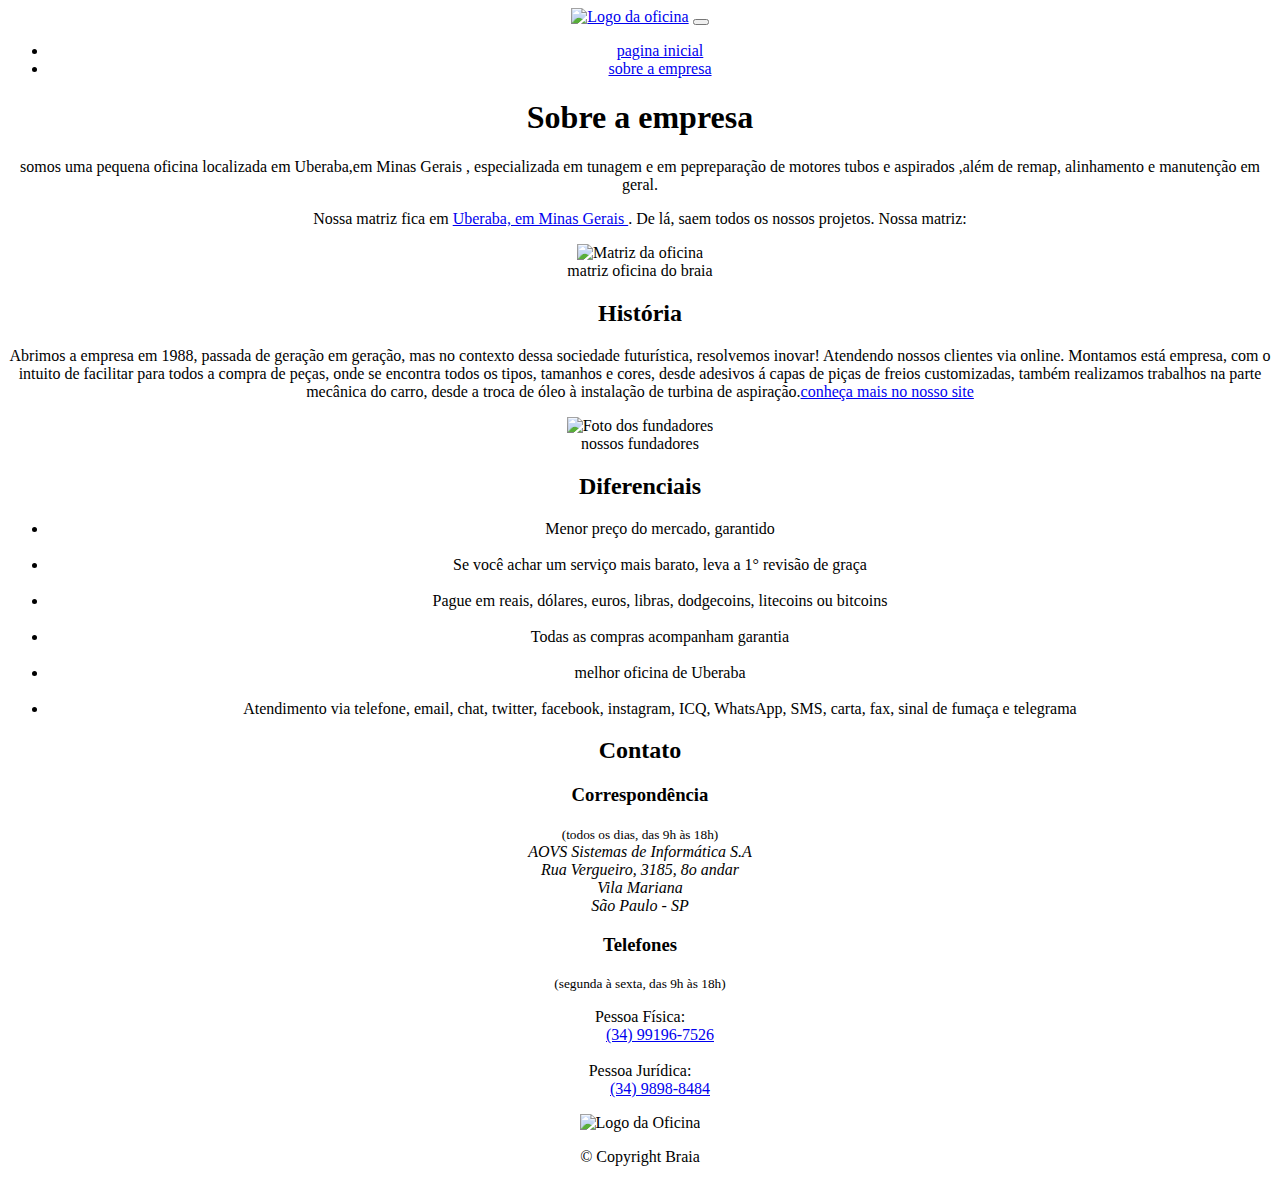
==== pagina-web-main/css/sobre.html @ 528ef4ca "Add files via upload" ====
<!doctype html>
<html lang="pt-BR">

<head>
   <meta charset="utf-8">
   <title>
      oficina do braia | Sobre a empresa
   </title>
   <link href="" rel="icon">
   <link rel="stylesheet" href="C:\Users\guilhermy\OneDrive\html do meu ovo\pagina-web-main\css\sobre.css">
   <link rel="stylesheet" href="node_modules/bootstrap/compiler/bootstrap.css">
  <link rel="stylesheet" href="style/css/style.css">
  <link rel="stylesheet" href="node_modules/font-awesome/css/font-awesome.css">
 <link href="C:\Users\guilhermy\OneDrive\html do meu ovo\pagina-web-main\css\bootstrap.css" rel="stylesheet">

   <nav class="navbar navbar-expand-sm navbar-dark bg-dark" align="center">
      <a class="navbar-brand" href="index.html"><img class="header-navbar-logo"
            src="C:\Users\guilhermy\OneDrive\html do meu ovo\pagina-web-main\img\logo-removebg-preview.png"
            alt="Logo da oficina"></a>
      <button class="navbar-toggler" type="button" data-toggle="collapse" data-target="#navbarSupportedContent"
         aria-controls="navbarSupportedContent" aria-expanded="false" aria-label="Toggle navigation">
         <span class="navbar-toggler-icon"></span>
      </button>
      <div class="collapse navbar-collapse" id="navbarSupportedContent">
         <ul class="navbar-nav mr-auto">
            <li class="nav-item active">
               <a class="nav-link" href="C:\Users\guilhermy\OneDrive\html do meu ovo\site bala d+.html">pagina
                  inicial</a>
            </li>
            <li class="nav-item">
               <a class="nav-link"
                  href="C:\Users\guilhermy\OneDrive\html do meu ovo\pagina-web-main\css\sobre.html">sobre a empresa</a>
            </li>
         </ul>
      </div>
   </nav>
</head>

<body align="center">



   <h1 class="titulo"> Sobre a empresa </h1>
   somos uma pequena oficina localizada em Uberaba,em Minas Gerais , especializada em tunagem e em pepreparação de
   motores tubos e aspirados ,além de remap, alinhamento e manutenção em geral. <br>

   <p>

   </p>
   <p>
      Nossa matriz fica em <a href="https://www.google.com.br/maps/@-19.7454756,-47.9016207,19.61z"> Uberaba, em Minas
         Gerais </a>. De lá, saem todos os nossos projetos. Nossa matriz:

   </p>
   <figure class="matriz-musicdot">



      <img src="C:\Users\guilhermy\OneDrive\html do meu ovo\pagina-web-main\img\oficina.jpeg" alt="Matriz da oficina">
      <figcaption>
         matriz oficina do braia
      </figcaption>
   </figure>

   <h2 id="historia" class="subtitulo"> História </h2>
   <p>Abrimos a empresa em 1988, passada de geração em geração, mas no contexto dessa sociedade futurística, resolvemos
      inovar! Atendendo nossos clientes via online.
      Montamos está empresa, com o intuito de facilitar para todos a compra de peças, onde se encontra todos os tipos,
      tamanhos e cores, desde adesivos á capas de piças de freios customizadas, também realizamos trabalhos na parte
      mecânica do carro, desde a troca de óleo à instalação de turbina de aspiração.<a class="nav-link"
         href="C:\Users\guilhermy\OneDrive\html do meu ovo\pagina-web-main\css\index.html">conheça mais no nosso
         site</a>
   </p>
   <figure class="familia-tupfeln">
      <img src="C:\Users\guilhermy\OneDrive\html do meu ovo\pagina-web-main\img\ala que otario.jpeg"
         alt="Foto dos fundadores">
      <figcaption>nossos fundadores</figcaption>
   </figure>
   </figure>

   <h2 id="diferenciais" class="subtitulo"> Diferenciais </h2>
   <ul>
      <li> Menor preço do mercado, garantido </li>
      <br>
      <li> Se você achar um serviço mais barato, leva a 1° revisão de graça </li>
      <br>
      <li> Pague em reais, dólares, euros, libras, dodgecoins, litecoins ou bitcoins </li>
      <br>
      <li> Todas as compras acompanham garantia </li>
      <br>
      <li> melhor oficina de Uberaba</li>
      <br>
      <li> Atendimento via telefone, email, chat, twitter, facebook, instagram, ICQ, WhatsApp, SMS, carta, fax, sinal de
         fumaça e telegrama </li>

   </ul>
   <h2 class="titulo"> Contato </h2>
   <h3 class="contato__subtitulo"> Correspondência </h3>
   <small> (todos os dias, das 9h às 18h) </small>
   <div class="contato__secao">
      <address class="contato__info">
         AOVS Sistemas de Informática S.A
         <br>
         Rua Vergueiro, 3185, 8o andar
         <br>
         Vila Mariana
         <br>
         São Paulo - SP
      </address>
   </div>
   <div id="contato" class="contato__secao contato__secao--telefone">
      <h3 class="contato__subtitulo"> Telefones </h3>
      <small> (segunda à sexta, das 9h às 18h) </small>

      <dl class="contato__info">
         <dt class="contato__info-titulo"> Pessoa Física: </dt>
         <dd class="contato__info-descricao"> <a href="tel://3499196-7526"> (34) 99196-7526</a> </dd> <br>
         <dt class="contato__info-titulo"> Pessoa Jurídica: </dt>
         <dd class="contato__info-descricao"> <a href="tel://349898-8484"> (34) 9898-8484</a> </dd>
      </dl>
   </div>
   <footer class="rodape">
      <img src="C:\Users\guilhermy\OneDrive\html do meu ovo\pagina-web-main\img\logo-removebg-preview.png"
         alt="Logo da Oficina " class="rodape__logo">
      <p class="rodape__copyright"> &copy; Copyright Braia </p>
   </footer>

</body>

</html>
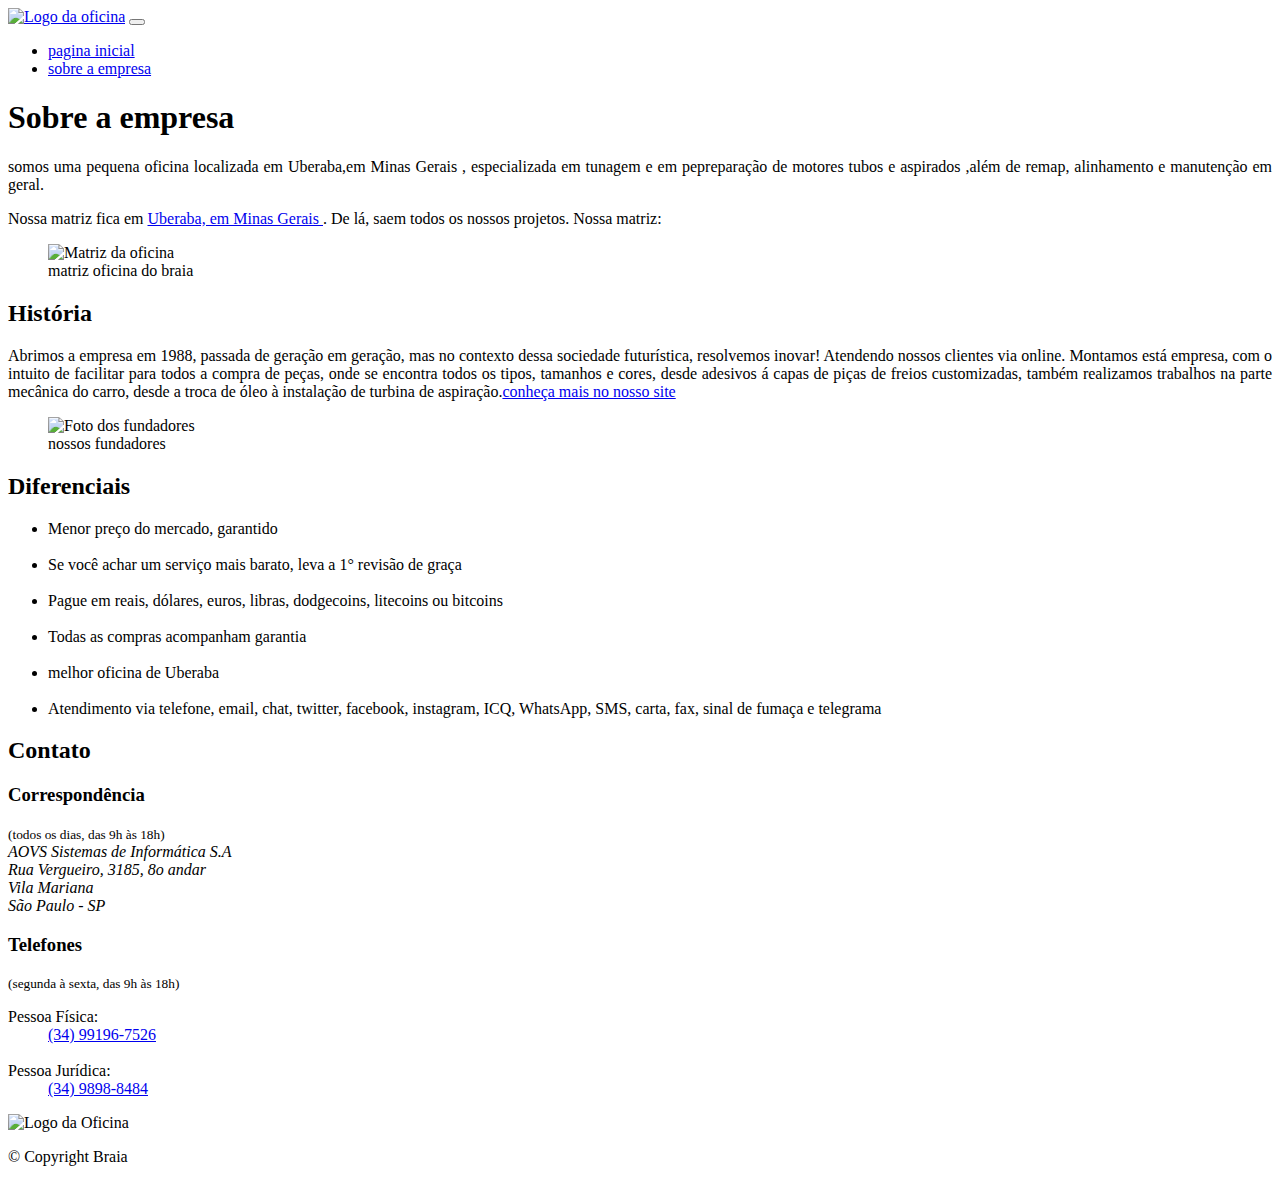
==== commit 6c80ac8b: "Add files via upload" ====
--- a/pagina-web-main/css/sobre.html
+++ b/pagina-web-main/css/sobre.html
@@ -2,6 +2,9 @@
 <html lang="pt-BR">
 
 <head>
+   <meta http-equiv="Content-Type" content="text/html charset=UTF-8" />
+   <meta name="viewport" content="width-device-width, inicial-scale=1,
+  shrink-to-fit=no">
    <meta charset="utf-8">
    <title>
       oficina do braia | Sobre a empresa
@@ -9,37 +12,38 @@
    <link href="" rel="icon">
    <link rel="stylesheet" href="C:\Users\guilhermy\OneDrive\html do meu ovo\pagina-web-main\css\sobre.css">
    <link rel="stylesheet" href="node_modules/bootstrap/compiler/bootstrap.css">
-  <link rel="stylesheet" href="style/css/style.css">
-  <link rel="stylesheet" href="node_modules/font-awesome/css/font-awesome.css">
- <link href="C:\Users\guilhermy\OneDrive\html do meu ovo\pagina-web-main\css\bootstrap.css" rel="stylesheet">
+   <link rel="stylesheet" href="style/css/style.css">
+   <link rel="stylesheet" href="node_modules/font-awesome/css/font-awesome.css">
+   <link href="C:\Users\guilhermy\OneDrive\html do meu ovo\pagina-web-main\css\bootstrap.css" rel="stylesheet">
 
-   <nav class="navbar navbar-expand-sm navbar-dark bg-dark" align="center">
-      <a class="navbar-brand" href="index.html"><img class="header-navbar-logo"
-            src="C:\Users\guilhermy\OneDrive\html do meu ovo\pagina-web-main\img\logo-removebg-preview.png"
-            alt="Logo da oficina"></a>
-      <button class="navbar-toggler" type="button" data-toggle="collapse" data-target="#navbarSupportedContent"
-         aria-controls="navbarSupportedContent" aria-expanded="false" aria-label="Toggle navigation">
-         <span class="navbar-toggler-icon"></span>
-      </button>
-      <div class="collapse navbar-collapse" id="navbarSupportedContent">
-         <ul class="navbar-nav mr-auto">
-            <li class="nav-item active">
-               <a class="nav-link" href="C:\Users\guilhermy\OneDrive\html do meu ovo\site bala d+.html">pagina
-                  inicial</a>
-            </li>
-            <li class="nav-item">
-               <a class="nav-link"
-                  href="C:\Users\guilhermy\OneDrive\html do meu ovo\pagina-web-main\css\sobre.html">sobre a empresa</a>
-            </li>
-         </ul>
+   <nav class="navbar navbar-expand-sm navbar-dark bg-dark">
+      <div class="container-fluid">
+         <a class="navbar-brand" href="#"><img class="header-navbar-logo"
+               src="C:\Users\guilhermy\OneDrive\html do meu ovo\pagina-web-main\img\logo-removebg-preview.png"
+               alt="Logo da oficina"></a>
+         <button class="navbar-toggler" type="button" data-toggle="collapse" data-target="#navbarSupportedContent"
+            aria-controls="navbarSupportedContent" aria-expanded="false" aria-label="Toggle navigation">
+            <span class="navbar-toggler-icon"></span>
+         </button>
+         <div class="collapse navbar-collapse" id="navbarSupportedContent">
+            <ul class="navbar-nav mr-auto">
+               <li class="nav-item active">
+                  <a class="nav-link" href="C:\Users\guilhermy\OneDrive\html do meu ovo\site bala d+.html">pagina
+                     inicial</a>
+               </li>
+               <li class="nav-item">
+                  <a class="nav-link"
+                     href="C:\Users\guilhermy\OneDrive\html do meu ovo\pagina-web-main\css\sobre.html">sobre a
+                     empresa</a>
+               </li>
+            </ul>
+         </div>
       </div>
    </nav>
 </head>
 
-<body align="center">
-
-
-
+<body >
+<div class="conteiner" col="20" align="justify " >
    <h1 class="titulo"> Sobre a empresa </h1>
    somos uma pequena oficina localizada em Uberaba,em Minas Gerais , especializada em tunagem e em pepreparação de
    motores tubos e aspirados ,além de remap, alinhamento e manutenção em geral. <br>
@@ -125,6 +129,10 @@
       <p class="rodape__copyright"> &copy; Copyright Braia </p>
    </footer>
 
+</div>
+
+
+   
 </body>
 
 </html>